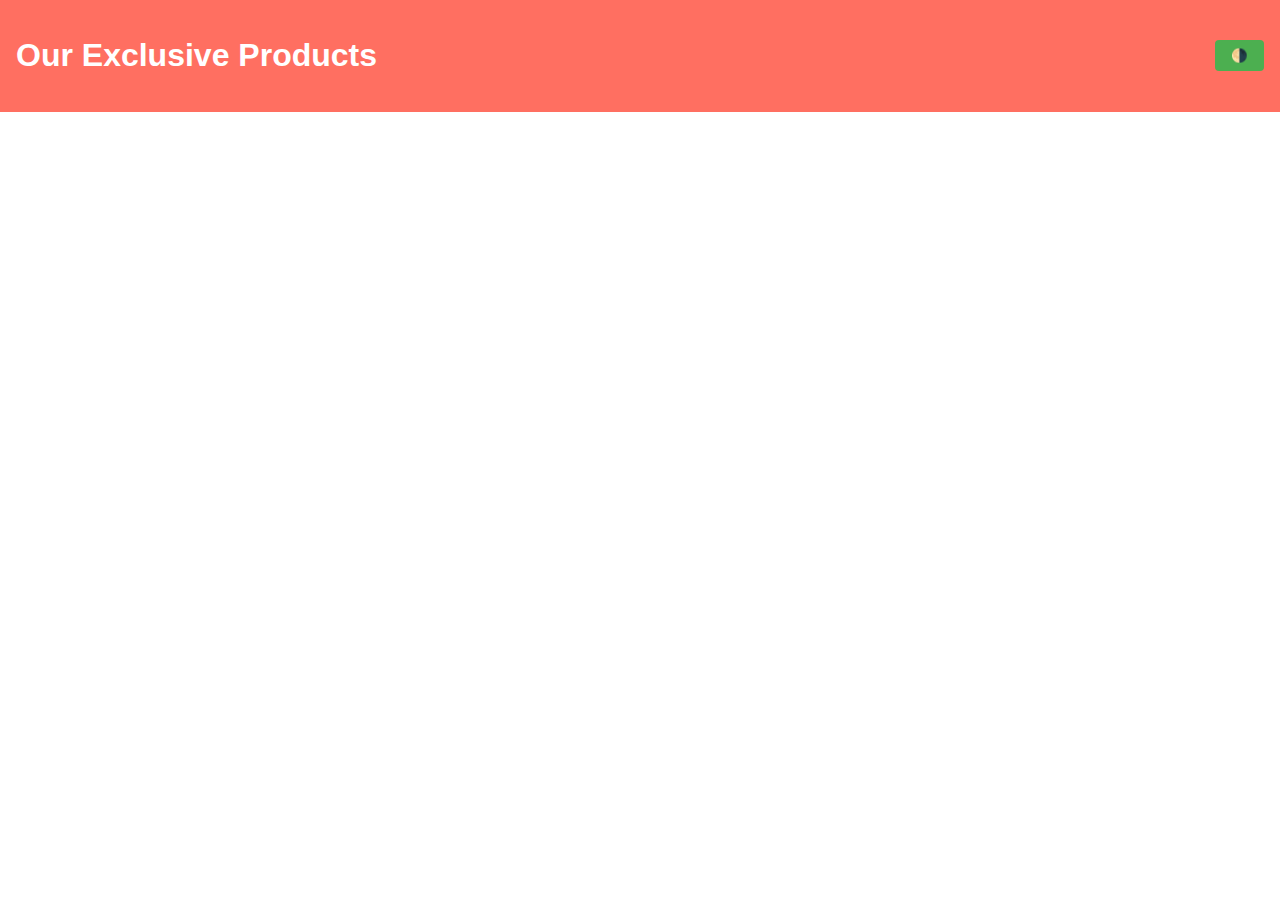
==== index.html @ c0092682 "Create index.html" ====
<!DOCTYPE html>
<html lang="en">
<head>
  <meta charset="UTF-8">
  <meta name="viewport" content="width=device-width, initial-scale=1.0">
  <title>Products</title>
  <link rel="stylesheet" href="style.css">
  <script defer src="script.js"></script>
</head>
<body>
  <header>
    <h1>Our Exclusive Products</h1>
    <button id="toggle-mode">🌗</button>
  </header>
  <main class="product-grid">
    <!-- JS dynamically inserts product boxes here -->
  </main>
</body>
</html>
---- style.css ----
:root {
  --primary-color: #ff6f61;
  --secondary-color: #4caf50;
  --text-color: #333;
  --bg-color: #fff;
  --dark-bg-color: #1e1e1e;
  --dark-text-color: #f1f1f1;
}

body {
  margin: 0;
  font-family: 'Arial', sans-serif;
  background-color: var(--bg-color);
  color: var(--text-color);
  transition: background-color 0.3s ease, color 0.3s ease;
}

.dark-mode {
  background-color: var(--dark-bg-color);
  color: var(--dark-text-color);
}

header {
  display: flex;
  justify-content: space-between;
  align-items: center;
  padding: 1rem;
  background-color: var(--primary-color);
  color: white;
}

.product-grid {
  display: grid;
  gap: 1rem;
  grid-template-columns: repeat(auto-fit, minmax(200px, 1fr));
  padding: 2rem;
}

.product-box {
  border: 1px solid var(--primary-color);
  border-radius: 8px;
  padding: 1rem;
  text-align: center;
  box-shadow: 0px 4px 6px rgba(0, 0, 0, 0.1);
  transition: transform 0.3s ease, box-shadow 0.3s ease;
}

.product-box:hover {
  transform: translateY(-5px);
  box-shadow: 0px 6px 10px rgba(0, 0, 0, 0.2);
}

button {
  padding: 0.5rem 1rem;
  background-color: var(--secondary-color);
  color: white;
  border: none;
  border-radius: 4px;
  cursor: pointer;
  transition: background-color 0.3s ease;
}

button:hover {
  background-color: #388e3c;
}

#cart-items {
  padding: 2rem;
}

#stripe-form input {
  display: block;
  margin: 1rem 0;
  padding: 0.5rem;
  width: 100%;
  border: 1px solid var(--text-color);
}
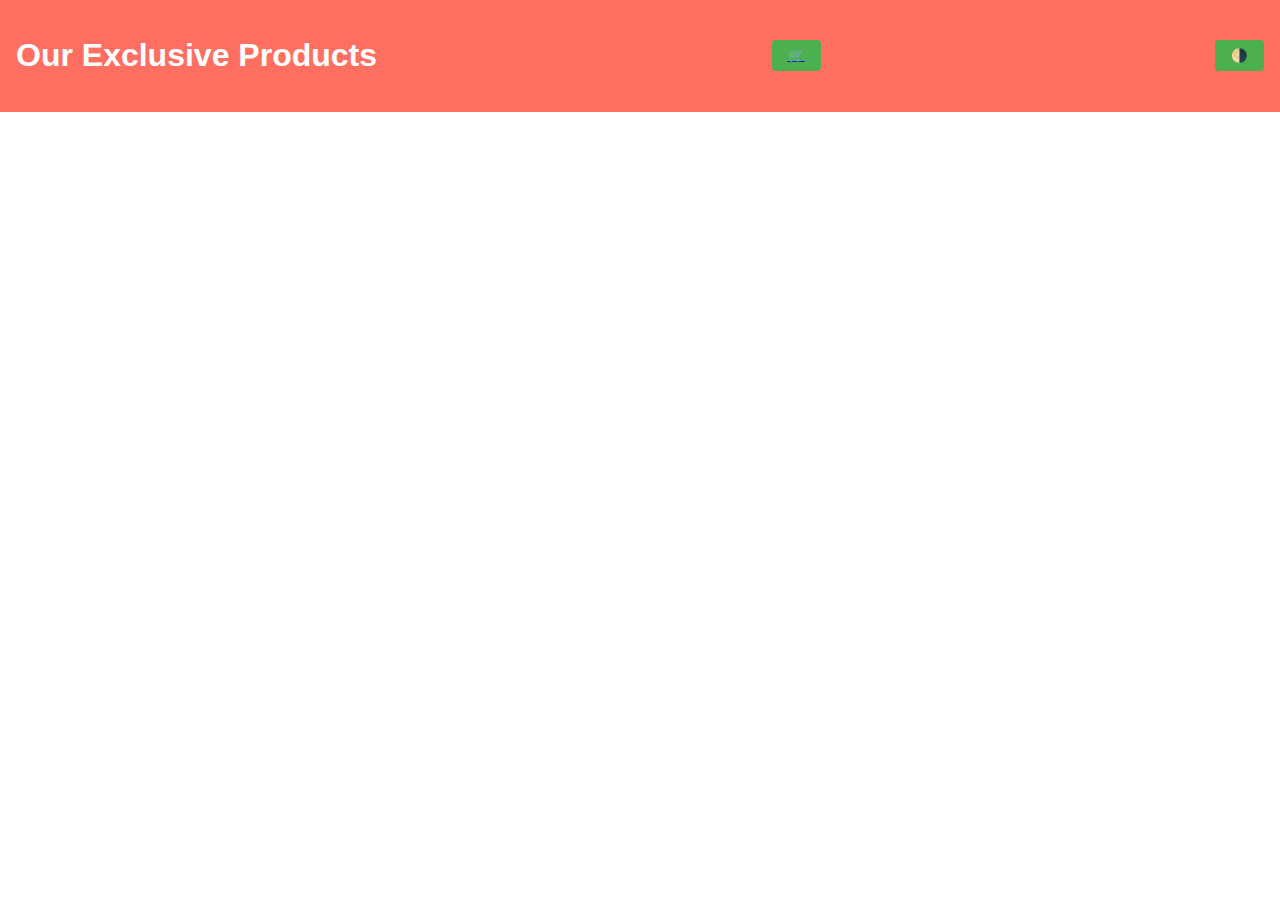
==== commit eee54726: "Update index.html" ====
--- a/index.html
+++ b/index.html
@@ -10,6 +10,7 @@
 <body>
   <header>
     <h1>Our Exclusive Products</h1>
+    <button id="Cart"><a href="cart.html">🛒</a></button>
     <button id="toggle-mode">🌗</button>
   </header>
   <main class="product-grid">
